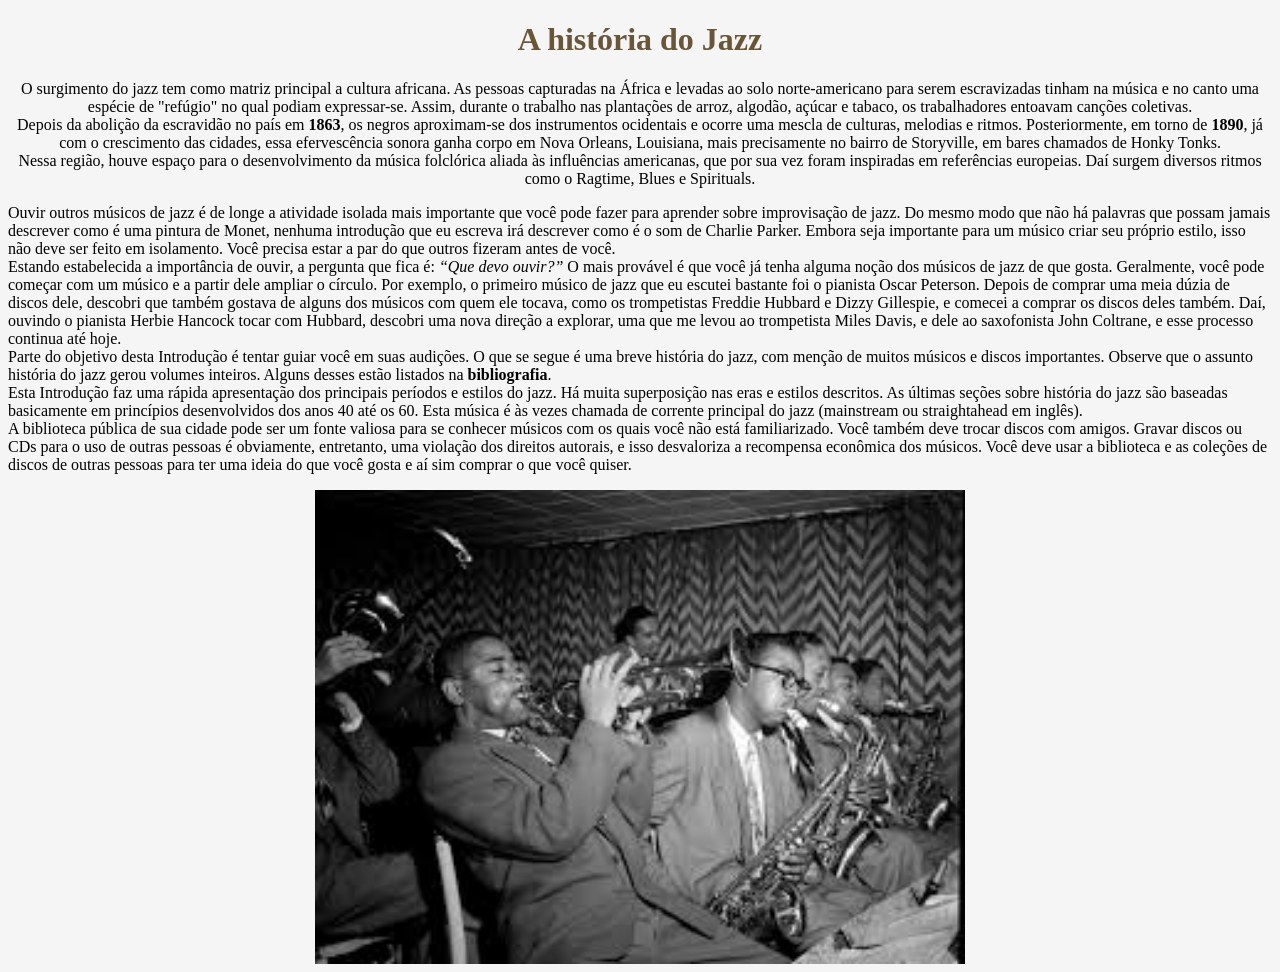
==== index.html @ 30e3acb6 "bordas, alinhamento e cores" ====
<!DOCTYPE html>
<html lang="en">
<head>
    <meta charset="UTF-8">
    <meta name="viewport" content="width=device-width, initial-scale=1.0">
    <title>Primeira Pagina WEB</title>
</head>
<body style="background-color: rgb(245, 245, 245);">
    <h1 style="color: rgb(105, 85, 55);text-align: center;"> A história do Jazz</h1>
    <p style="font-style: Arial, Helvetica, sans-serif; font-variant-numeric: 200%;text-align: center;">O surgimento do jazz tem como matriz principal a cultura africana. As pessoas capturadas na África e levadas ao solo norte-americano para serem escravizadas tinham na música e no canto uma espécie de "refúgio" no qual podiam expressar-se.

        Assim, durante o trabalho nas plantações de arroz, algodão, açúcar e tabaco, os trabalhadores entoavam canções coletivas.<br>
        
        Depois da abolição da escravidão no país em <b>1863</b>, os negros aproximam-se dos instrumentos ocidentais e ocorre uma mescla de culturas, melodias e ritmos.
        
        Posteriormente, em torno de <b>1890</b>, já com o crescimento das cidades, essa efervescência sonora ganha corpo em Nova Orleans, Louisiana, mais precisamente no bairro de Storyville, em bares chamados de Honky Tonks.<br>
        
        Nessa região, houve espaço para o desenvolvimento da música folclórica aliada às influências americanas, que por sua vez foram inspiradas em referências europeias. Daí surgem diversos ritmos como o Ragtime, Blues e Spirituals.</p style= "font-style: Spirituals, Helvetica, sans-serif; font-variant-numeric: 300%;text-align: center;"> Ouvir outros músicos de jazz é de longe a atividade isolada mais importante que você pode fazer para aprender sobre improvisação de jazz. Do mesmo modo que não há palavras que possam jamais descrever como é uma pintura de Monet, nenhuma introdução que eu escreva irá descrever como é o som de Charlie Parker. Embora seja importante para um músico criar seu próprio estilo, isso não deve ser feito em isolamento. Você precisa estar a par do que outros fizeram antes de você.<br>

        Estando estabelecida a importância de ouvir, a pergunta que fica é: <em>“Que devo ouvir?”</em> O mais provável é que você já tenha alguma noção dos músicos de jazz de que gosta. Geralmente, você pode começar com um músico e a partir dele ampliar o círculo. Por exemplo, o primeiro músico de jazz que eu escutei bastante foi o pianista Oscar Peterson. Depois de comprar uma meia dúzia de discos dele, descobri que também gostava de alguns dos músicos com quem ele tocava, como os trompetistas Freddie Hubbard e Dizzy Gillespie, e comecei a comprar os discos deles também. Daí, ouvindo o pianista Herbie Hancock tocar com Hubbard, descobri uma nova direção a explorar, uma que me levou ao trompetista Miles Davis, e dele ao saxofonista John Coltrane, e esse processo continua até hoje.<br>
        
        Parte do objetivo desta Introdução é tentar guiar você em suas audições. O que se segue é uma breve história do jazz, com menção de muitos músicos e discos importantes. Observe que o assunto história do jazz gerou volumes inteiros. Alguns desses estão listados na <strong>bibliografia</strong>.<br>
        
        Esta Introdução faz uma rápida apresentação dos principais períodos e estilos do jazz. Há muita superposição nas eras e estilos descritos. As últimas seções sobre história do jazz são baseadas basicamente em princípios desenvolvidos dos anos 40 até os 60. Esta música é às vezes chamada de corrente principal do jazz (mainstream ou straightahead em inglês).<br>
        
        A biblioteca pública de sua cidade pode ser um fonte valiosa para se conhecer músicos com os quais você não está familiarizado. Você também deve trocar discos com amigos. Gravar discos ou CDs para o uso de outras pessoas é obviamente, entretanto, uma violação dos direitos autorais, e isso desvaloriza a recompensa econômica dos músicos. Você deve usar a biblioteca e as coleções de discos de outras pessoas para ter uma ideia do que você gosta e aí sim comprar o que você quiser.<br>
    </p>

    <img src="Jazz.jpg.jfif" alt="jazz" style="display: block; margin: auto;" width="650">
</body>
</html>
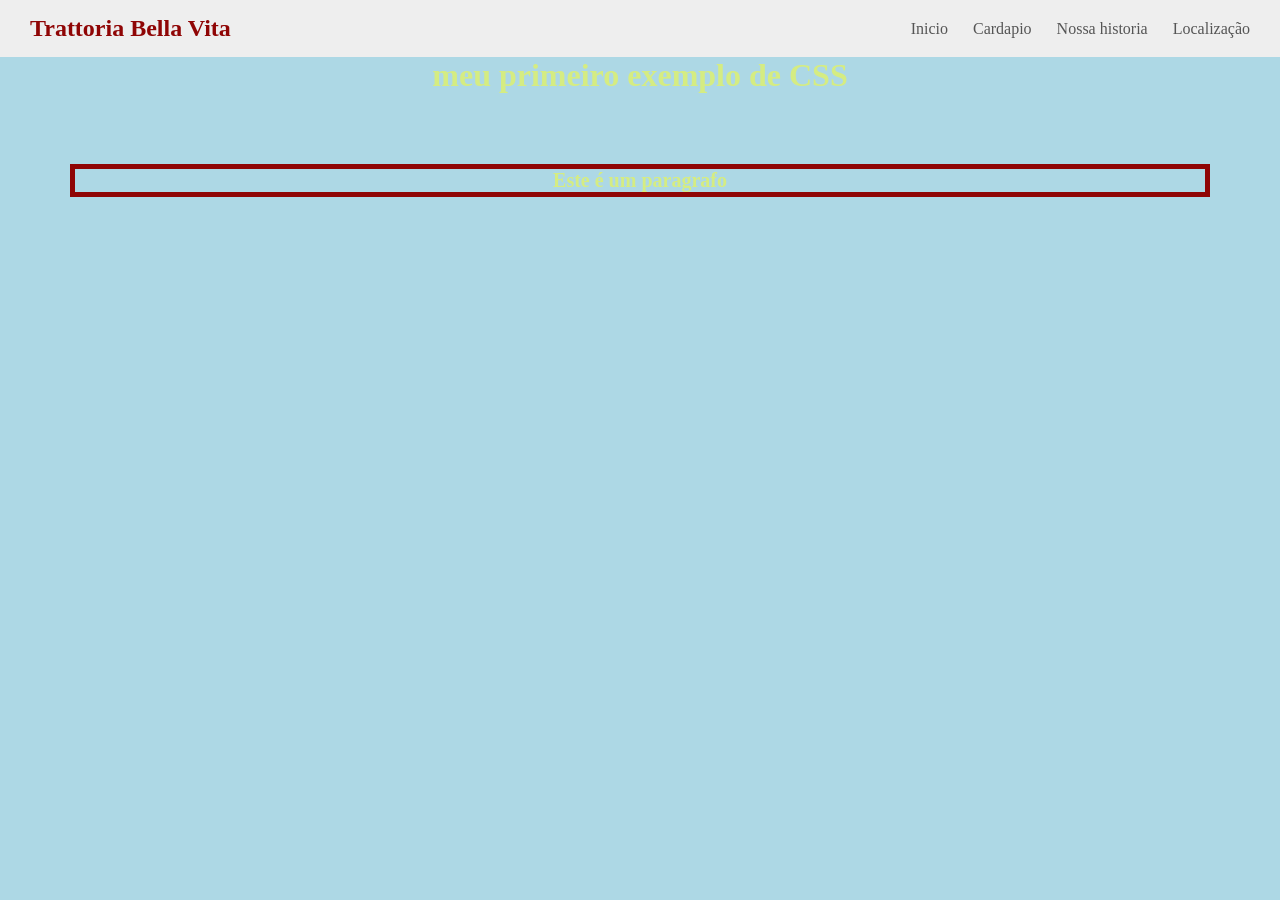
==== commit 6aadfa84: "alterações" ====
--- a/index.html
+++ b/index.html
@@ -2,30 +2,24 @@
 <html lang="en">
 <head>
     <meta charset="UTF-8">
-    <meta name="viewport" content="width=device-width, initial-scale=1.0">
-    <title>Primeira Pagina WEB</title>
+    <meta name="vieport" content="width=device-width, initial-scale=1.0">
+    <link rel="stylesheet" href="style.css">
+
+    <title>Document</title>
 </head>
-<body style="background-color: rgb(245, 245, 245);">
-    <h1 style="color: rgb(105, 85, 55);text-align: center;"> A história do Jazz</h1>
-    <p style="font-style: Arial, Helvetica, sans-serif; font-variant-numeric: 200%;text-align: center;">O surgimento do jazz tem como matriz principal a cultura africana. As pessoas capturadas na África e levadas ao solo norte-americano para serem escravizadas tinham na música e no canto uma espécie de "refúgio" no qual podiam expressar-se.
+<body>
+    <header>
+        <nav class="menu">
+            <h1 class="logo">Trattoria Bella Vita</h1>
+            <ul class="menu-link">
+                <a href="Untitled-1.html">Inicio</a>
+                <a href="Cardapio.html">Cardapio</a>
+                <a href="Nossa historia.html">Nossa historia</a>
+                <a href="Localização.html">Localização</a>
+        </nav>
+    </header>
 
-        Assim, durante o trabalho nas plantações de arroz, algodão, açúcar e tabaco, os trabalhadores entoavam canções coletivas.<br>
-        
-        Depois da abolição da escravidão no país em <b>1863</b>, os negros aproximam-se dos instrumentos ocidentais e ocorre uma mescla de culturas, melodias e ritmos.
-        
-        Posteriormente, em torno de <b>1890</b>, já com o crescimento das cidades, essa efervescência sonora ganha corpo em Nova Orleans, Louisiana, mais precisamente no bairro de Storyville, em bares chamados de Honky Tonks.<br>
-        
-        Nessa região, houve espaço para o desenvolvimento da música folclórica aliada às influências americanas, que por sua vez foram inspiradas em referências europeias. Daí surgem diversos ritmos como o Ragtime, Blues e Spirituals.</p style= "font-style: Spirituals, Helvetica, sans-serif; font-variant-numeric: 300%;text-align: center;"> Ouvir outros músicos de jazz é de longe a atividade isolada mais importante que você pode fazer para aprender sobre improvisação de jazz. Do mesmo modo que não há palavras que possam jamais descrever como é uma pintura de Monet, nenhuma introdução que eu escreva irá descrever como é o som de Charlie Parker. Embora seja importante para um músico criar seu próprio estilo, isso não deve ser feito em isolamento. Você precisa estar a par do que outros fizeram antes de você.<br>
-
-        Estando estabelecida a importância de ouvir, a pergunta que fica é: <em>“Que devo ouvir?”</em> O mais provável é que você já tenha alguma noção dos músicos de jazz de que gosta. Geralmente, você pode começar com um músico e a partir dele ampliar o círculo. Por exemplo, o primeiro músico de jazz que eu escutei bastante foi o pianista Oscar Peterson. Depois de comprar uma meia dúzia de discos dele, descobri que também gostava de alguns dos músicos com quem ele tocava, como os trompetistas Freddie Hubbard e Dizzy Gillespie, e comecei a comprar os discos deles também. Daí, ouvindo o pianista Herbie Hancock tocar com Hubbard, descobri uma nova direção a explorar, uma que me levou ao trompetista Miles Davis, e dele ao saxofonista John Coltrane, e esse processo continua até hoje.<br>
-        
-        Parte do objetivo desta Introdução é tentar guiar você em suas audições. O que se segue é uma breve história do jazz, com menção de muitos músicos e discos importantes. Observe que o assunto história do jazz gerou volumes inteiros. Alguns desses estão listados na <strong>bibliografia</strong>.<br>
-        
-        Esta Introdução faz uma rápida apresentação dos principais períodos e estilos do jazz. Há muita superposição nas eras e estilos descritos. As últimas seções sobre história do jazz são baseadas basicamente em princípios desenvolvidos dos anos 40 até os 60. Esta música é às vezes chamada de corrente principal do jazz (mainstream ou straightahead em inglês).<br>
-        
-        A biblioteca pública de sua cidade pode ser um fonte valiosa para se conhecer músicos com os quais você não está familiarizado. Você também deve trocar discos com amigos. Gravar discos ou CDs para o uso de outras pessoas é obviamente, entretanto, uma violação dos direitos autorais, e isso desvaloriza a recompensa econômica dos músicos. Você deve usar a biblioteca e as coleções de discos de outras pessoas para ter uma ideia do que você gosta e aí sim comprar o que você quiser.<br>
-    </p>
-
-    <img src="Jazz.jpg.jfif" alt="jazz" style="display: block; margin: auto;" width="650">
+    <h1>meu primeiro exemplo de CSS<h1>
+        <p>Este é um paragrafo</p>
 </body>
 </html>
--- a/style.css
+++ b/style.css
@@ -0,0 +1,51 @@
+*{
+    margin:0;
+    padding: 0;
+    box-sizing: border-box;
+}
+.menu{
+    display: flex;
+    justify-content: space-between; /* separa logo e menu*/
+    align-items: center;
+    background-color: #eee;
+    padding: 15px 30px;
+}
+.logo{
+    color: #8f0505;
+    font-size: 24px;
+    font-weight: bold;
+}
+.menu-link {
+           text-decoration: none;
+           color: #555;
+           display: flex;
+           gap: 25px;
+}
+.menu-link a{
+    text-decoration: none;
+    color: #555;
+    font-size:  16px;
+    transition: 0.3s;
+}
+.menu-link a:hover{
+    color: #051e8f
+}
+.menu-link .ativo{
+    color: red;
+    font-weight: bold;
+}
+    
+
+body {
+    background-color: #add8e5;
+}
+h1{
+    color: rgb(213, 236, 130);
+    text-align: center;
+}
+p{
+    font-family: Verdana;
+    font-size: 20px;
+    margin: 70px;
+    border:  5px solid #8f0505
+}
